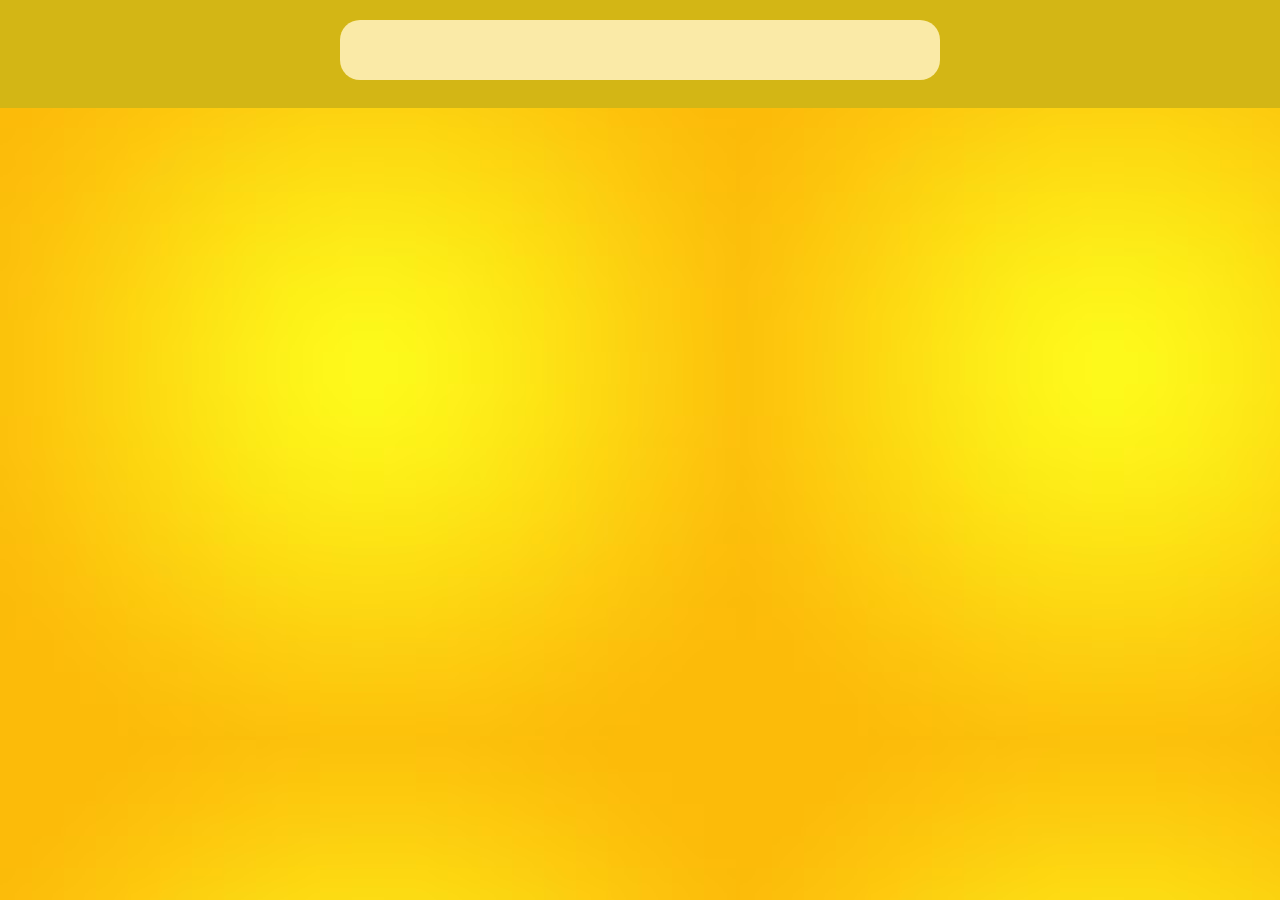
==== contatos/contatos.html @ 565bcce1 "first commit" ====
<!DOCTYPE html>
<html lang="en">
<head>
    <meta charset="UTF-8">
    <meta name="viewport" content="width=device-width, initial-scale=1.0">
    <title>Document</title>

<link rel="stylesheet" href="../contatos/contatos.css">

     <!-- Basic Icons -->
    <link href="https://cdn.boxicons.com/3.0.8/fonts/basic/boxicons.min.css" rel="stylesheet">
    <!-- Filled Icons -->
    <link href="https://cdn.boxicons.com/3.0.8/fonts/filled/boxicons-filled.min.css" rel="stylesheet">
    <!-- Brand Icons -->
    <link href="https://cdn.boxicons.com/3.0.8/fonts/brands/boxicons-brands.min.css" rel="stylesheet">

</head>
<body>
<header>
        <div class="navbar">
            <ul>
                <li class="navbar-link">
                    
                    <a href="../index.html">
                        <div class="navbar-icon">
                            <i class="bx bx-home-alt" id="img"></i>
                        </div>
                        <span class="navbar-text">sobre</span>
                    </a>
                    
                </li>

                <li class="navbar-link">
                    
                    <a href="../formação/education.html">
                        <div class="navbar-icon">
                            <i class="bx bx-education" id="img"></i>
                        </div>
                        <span class="navbar-text">formação</span>
                    </a>
                    
                </li>

                <li class="navbar-link">
                    
                    <a href="../projetos/project.html">
                        <div class="navbar-icon">
                            <i class="bx bx-file" id="img"></i>
                        </div>
                        <span class="navbar-text">projetos</span>
                    </a>
                    
                </li>

                <li class="navbar-link">
                    
                    <a href="../contatos/contatos.html">
                        <div class="navbar-icon">
                            <i class="bx bx-phone" id="img"></i>
                        </div>
                        <span class="navbar-text">contatos</span>
                    </a>
                    
                </li>
                
            </ul>
        </div>
    </header>


</body>

<script src="../contatos/contatos.js"></script>
</html>
---- contatos/contatos.css ----
*{
    padding: 0;
    margin: 0;
    text-decoration: none;
    list-style: none;
}
body{
    height: 100vh;
    background-image:url("../Img/background.png");
}
header{
    padding: 20px;
    display: flex;
    align-items: center;
    justify-content: center;
    background-color: #d3b615;
}
.navbar{
    display: flex;
    height: 60px;
    width: 600px;
    margin-bottom: 8px;
    border-radius: 20px;
    background-color: #faeaa7;
    align-items: center;
    justify-content: center;
    
}
.navbar ul{
    position: relative;
    display: flex;
    flex-direction: row;

}

.navbar-link{
    width: 70px;
    height: 100px;
    z-index: 0;
}
.navbar-link a{
    display: flex;
    flex-direction: column;
    align-items: center;
    justify-content: center;
 
    font-weight: 500;
}
a{
    text-decoration: none;
    color: #333;
    text-transform: uppercase;
}
.navbar-text{
    transition: 0.5s;
    opacity: 0;
}

.navbar-icon{
    width: 30px;
    height: 30px;
    transition: 0.4s;
    transform: translateY(30px);
    padding: 10px;
    border-radius: 50%;
}

#img{
    font-size: 30px;
}
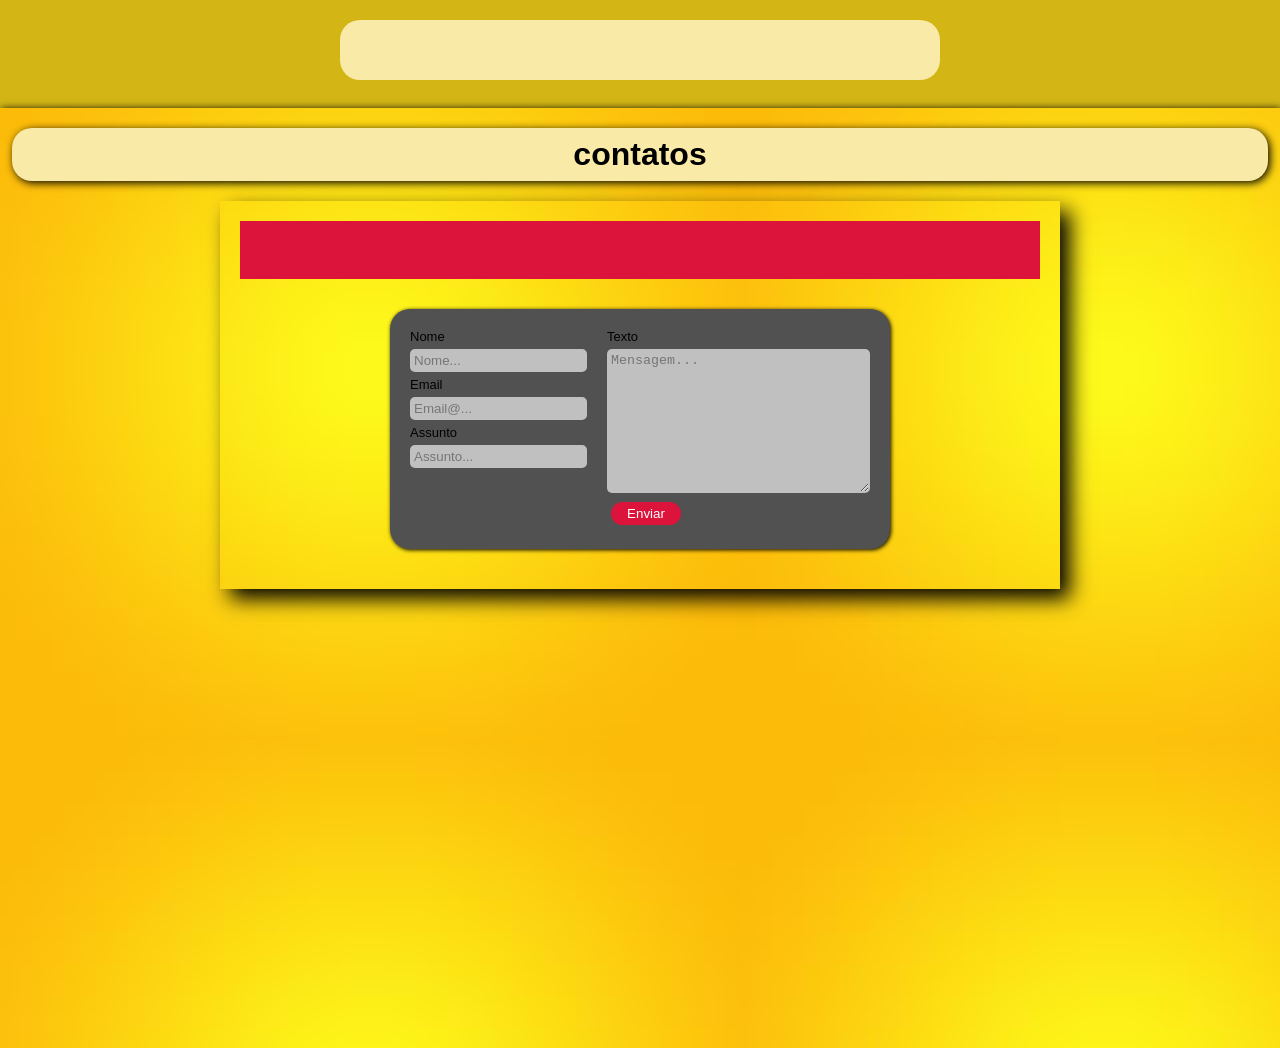
==== commit 987fbed1: "correção do erro 404gitpage" ====
--- a/contatos/contatos.html
+++ b/contatos/contatos.html
@@ -67,6 +67,49 @@
         </div>
     </header>
 
+    <main>
+
+        <h1>contatos</h1>
+
+        <div class="containerContents">
+
+            <div class="containerLinks">
+
+                <a href="">
+                    <img src="" alt="">
+                </a>
+                <a href="">
+                    <img src="" alt="">
+                </a>
+
+            </div>
+
+            <div class="containerForms">
+
+                <form id="forms">
+
+                    <section id="dados">
+                        <label for="name">Nome</label>
+                        <input type="text" name="name" placeholder="Nome..." id="name" required>
+                        <label for="email">Email</label>
+                        <input type="email" name="email" placeholder="Email@..." id="email" required>
+                        <label for="subject">Assunto</label>
+                        <input type="text" name="text" placeholder="Assunto..." id="subject" required>
+                    </section>
+
+                    <section id="content">
+                        <label for="message">Texto</label>
+                        <textarea id="message" name="message" placeholder="Mensagem..." cols="30" rows="10"></textarea>
+                        <button id="button" type="submit">Enviar</button>
+                    </section>
+
+                </form>
+
+            </div>
+        </div>
+
+    </main>
+    <footer></footer>
 
 </body>
 
--- a/contatos/contatos.css
+++ b/contatos/contatos.css
@@ -68,3 +68,103 @@
 #img{
     font-size: 30px;
 }
+main{
+    display: flex;
+    flex-direction: column;
+    padding:20px;
+    height: 100vh;
+    box-shadow: 1px 1px 8px;
+    font-family: Verdana, Geneva, Tahoma, sans-serif;
+    align-items: center;
+
+}
+main h1{
+    display: flex;
+    padding: 8px;
+    align-items: center;
+    justify-content: center;
+    width: 100%;
+    background-color: #faeaa7;
+    border-radius: 20px;
+    box-shadow: 2px 2px 8px;
+}
+.containerContents{
+    display: flex;
+    padding: 20px;
+    flex-direction: column;
+    margin-top: 20px;
+    width: 800px;
+    background-color:transparent;
+    box-shadow: 10px 10px 20px;
+    gap: 10px;
+}
+.containerLinks{
+    display: flex;
+    flex-direction: row;
+    align-items: center;
+    padding: 20px;
+    background-color: crimson;
+}
+.containerForms{
+    display: flex;
+    padding: 20px;
+    align-items: center;
+    justify-content: center;
+    gap: 20px;
+}
+.containerForms form{
+    display: flex;
+    padding: 20px;
+    font-size: 13px;
+    flex-direction: row;
+    gap: 20px;
+    background-color:#525151;
+    border-radius: 20px;
+    height: 200px;
+    box-shadow: 1px 1px 4px;
+}
+.containerForms form section{
+    display: flex;
+    flex-direction: column;
+    gap: 5px;
+}
+input,
+textarea{
+    border-radius: 5px;
+    border: 0.100rem solid transparent;
+    background-color: #c0c0c0;
+    padding: 3px;
+    transition: 0.4s;
+}
+input:focus, 
+input:hover,
+textarea:focus,
+textarea:hover{
+    outline: none;
+    border-color: crimson;
+    box-shadow: 0 0 0.3112rem;
+}
+.containerForms form section button{
+    outline: none;
+    text-align: center;
+    width: 70px;
+    margin: 4px 4px;
+    bottom: 0;
+    padding: 2px;
+    cursor: pointer;
+    border-radius: 20px;
+    border: 2px solid crimson;
+    background-color: crimson;
+    color: white;
+    transition: 0.40s;
+}
+.containerForms form section button:hover{
+    background-color: white;
+    color: crimson;
+    box-shadow: 1px 1px 3px black;
+}
+
+.containerForms form section button:disabled{
+    cursor: not-allowed;
+    background-color: #333;
+}
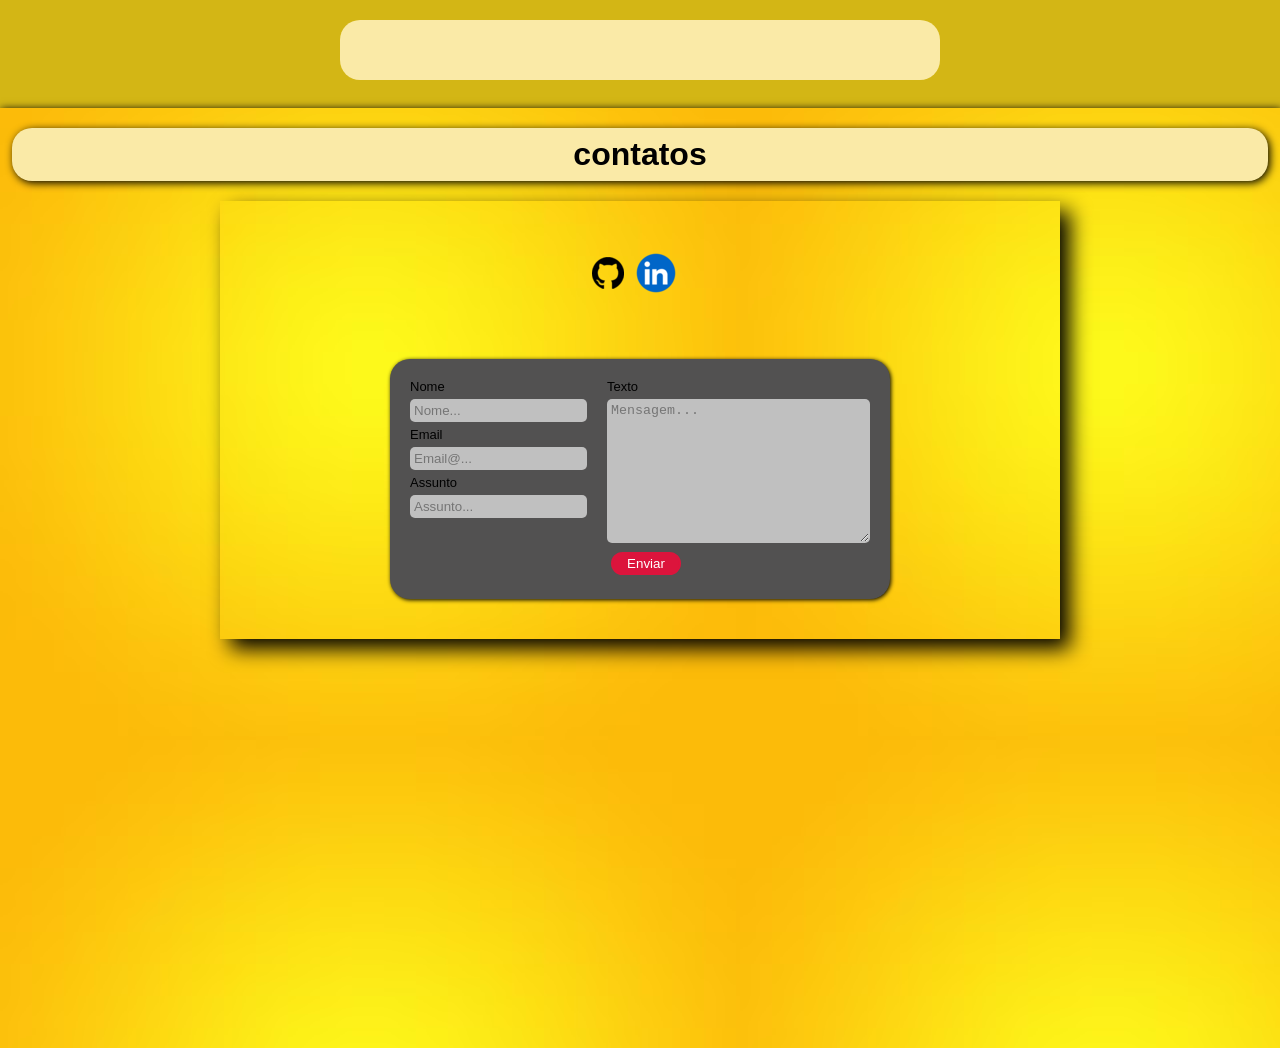
==== commit 189368cf: "finalização do css" ====
--- a/contatos/contatos.html
+++ b/contatos/contatos.html
@@ -75,11 +75,11 @@
 
             <div class="containerLinks">
 
-                <a href="">
-                    <img src="" alt="">
+                <a href="https://github.com/JEMQ-cmyk" target="_blank">
+                    <img src="../Img/github_black_logo_icon_147128.png" alt="">
                 </a>
-                <a href="">
-                    <img src="" alt="">
+                <a href="www.linkedin.com/in/joão-eudes-marques-708118356" target="_blank">
+                    <img src="../Img/linkedin.png" alt="">
                 </a>
 
             </div>
--- a/contatos/contatos.css
+++ b/contatos/contatos.css
@@ -103,7 +103,7 @@
     flex-direction: row;
     align-items: center;
     padding: 20px;
-    background-color: crimson;
+    justify-content: center;
 }
 .containerForms{
     display: flex;
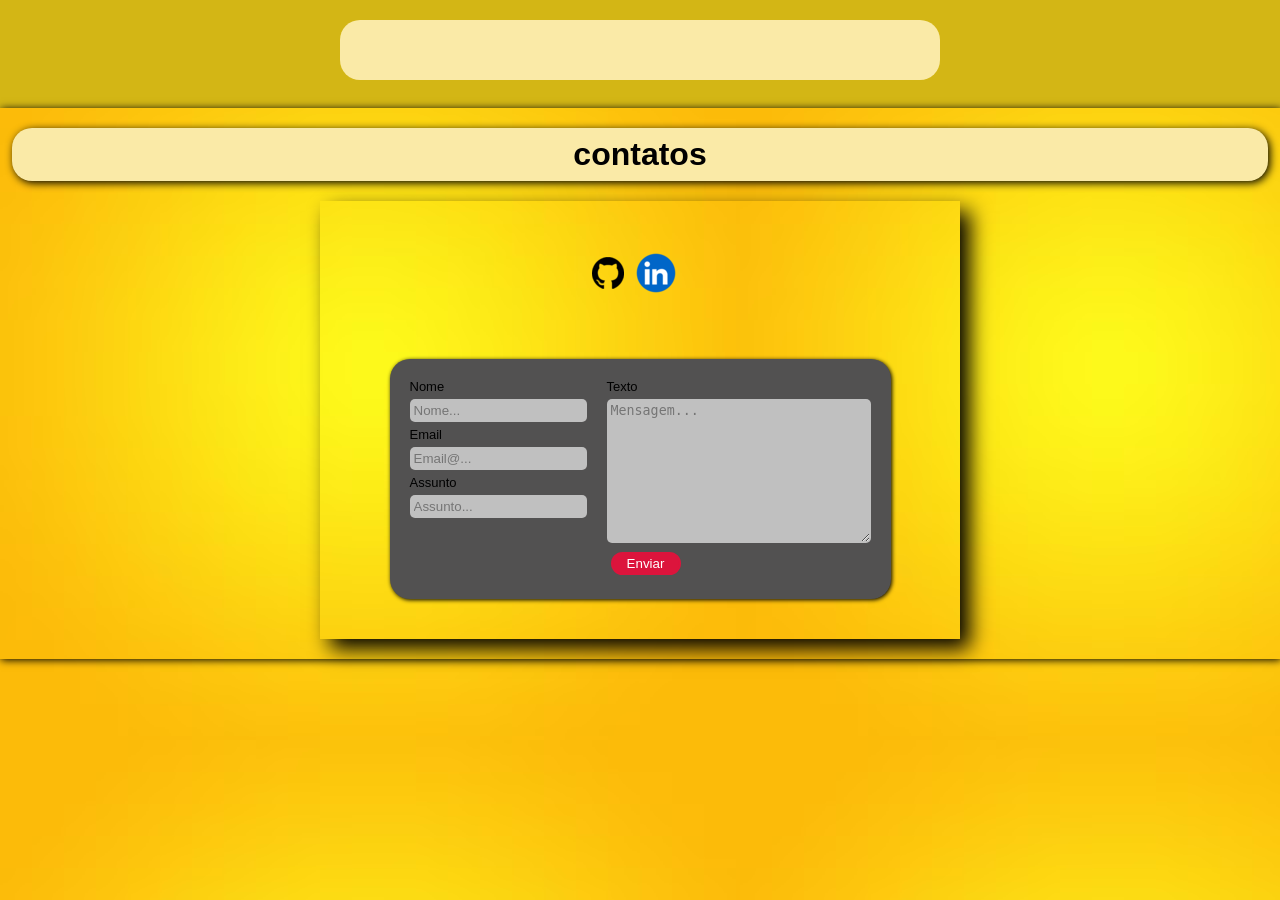
==== commit f137191a: "remoção de dados sensíveis" ====
--- a/contatos/contatos.html
+++ b/contatos/contatos.html
@@ -3,7 +3,7 @@
 <head>
     <meta charset="UTF-8">
     <meta name="viewport" content="width=device-width, initial-scale=1.0">
-    <title>Document</title>
+    <title>Portifólio</title>
 
 <link rel="stylesheet" href="../contatos/contatos.css">
 
@@ -76,10 +76,10 @@
             <div class="containerLinks">
 
                 <a href="https://github.com/JEMQ-cmyk" target="_blank">
-                    <img src="../Img/github_black_logo_icon_147128.png" alt="">
+                    <img src="../Img/github_black_logo_icon_147128.png" alt="github">
                 </a>
-                <a href="www.linkedin.com/in/joão-eudes-marques-708118356" target="_blank">
-                    <img src="../Img/linkedin.png" alt="">
+                <a href="https://www.linkedin.com/in/jo%C3%A3o-eudes-marques-708118356/" target="_blank">
+                    <img src="../Img/linkedin.png" alt="linkedin">
                 </a>
 
             </div>
@@ -89,6 +89,7 @@
                 <form id="forms">
 
                     <section id="dados">
+                        <!-- inputs com atributo de requerimento impedindo o envio se os campos estiverem vazios ou incorretos-->
                         <label for="name">Nome</label>
                         <input type="text" name="name" placeholder="Nome..." id="name" required>
                         <label for="email">Email</label>
--- a/contatos/contatos.css
+++ b/contatos/contatos.css
@@ -72,7 +72,6 @@
     display: flex;
     flex-direction: column;
     padding:20px;
-    height: 100vh;
     box-shadow: 1px 1px 8px;
     font-family: Verdana, Geneva, Tahoma, sans-serif;
     align-items: center;
@@ -93,7 +92,7 @@
     padding: 20px;
     flex-direction: column;
     margin-top: 20px;
-    width: 800px;
+    width: 600px;
     background-color:transparent;
     box-shadow: 10px 10px 20px;
     gap: 10px;
@@ -159,12 +158,28 @@
     transition: 0.40s;
 }
 .containerForms form section button:hover{
-    background-color: white;
     color: crimson;
     box-shadow: 1px 1px 3px black;
+    background-color: white;
 }
 
 .containerForms form section button:disabled{
     cursor: not-allowed;
     background-color: #333;
+}
+
+/* diminui a pagina quando aberta em dispositivos moveis*/
+@media (max-width: 760px) {
+    
+    .containerForms form{
+        flex-direction: column;
+        height: 100%;
+    }
+    .containerContents{
+        width: 78%;
+        height: 100%;
+        transition: 0.1s;
+    
+    }
+
 }
